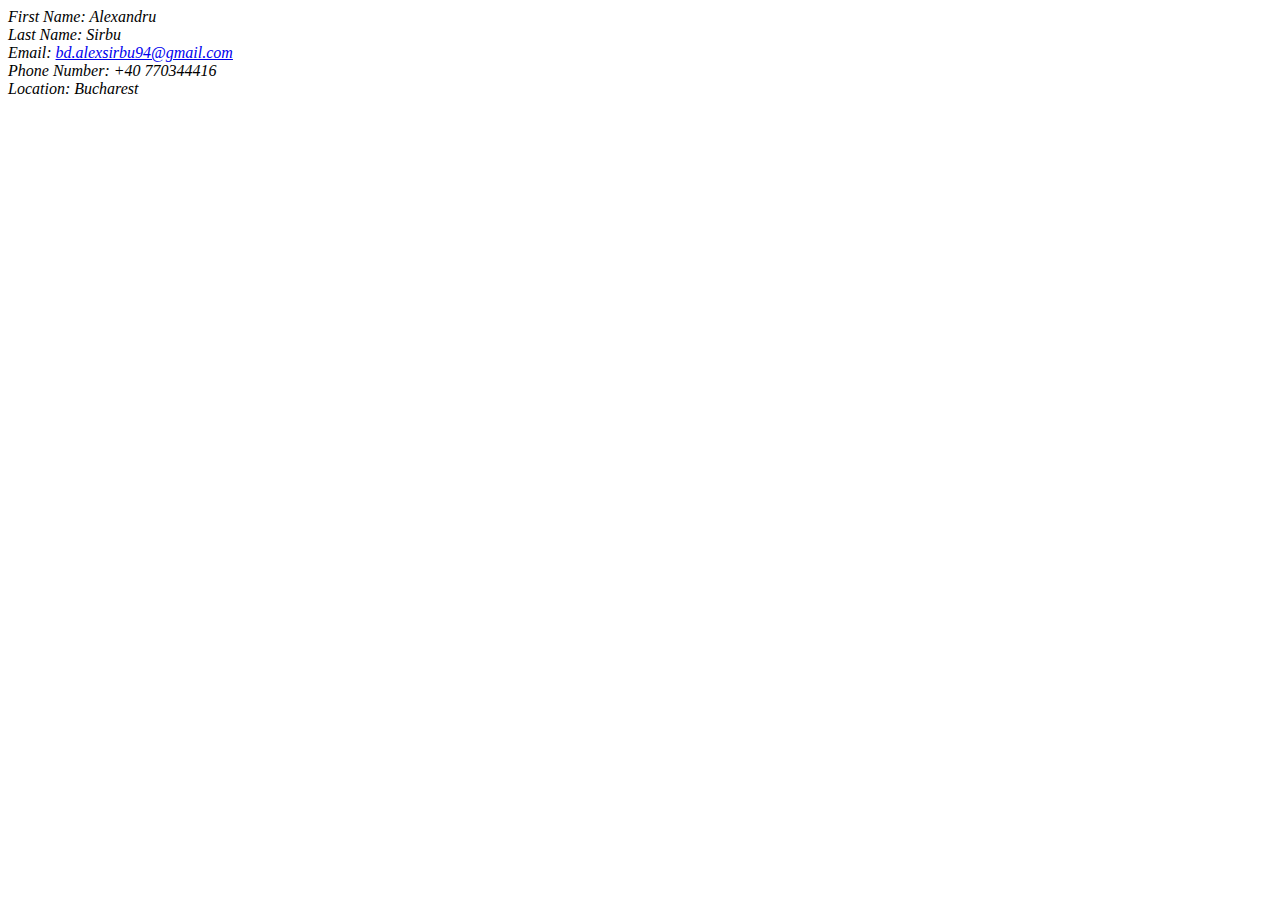
==== Contact.html @ ec5cb757 "Add files via upload" ====
<!DOCTYPE html>
<html lang="en" dir="ltr">
  <head>
    <meta charset="utf-8">
    <title>Contact Data</title>
    <link rel="stylesheet" href="css/Styles.css">
  </head>
  <body>
    <address>
      First Name: Alexandru <br>
      Last Name: Sirbu <br>
      Email: <a href="mailto:bd.alexsirbu94@gmail.com">bd.alexsirbu94@gmail.com</a> <br>
      Phone Number: +40 770344416 <br>
      Location: Bucharest <br>
    </address>
  </body>
</html>
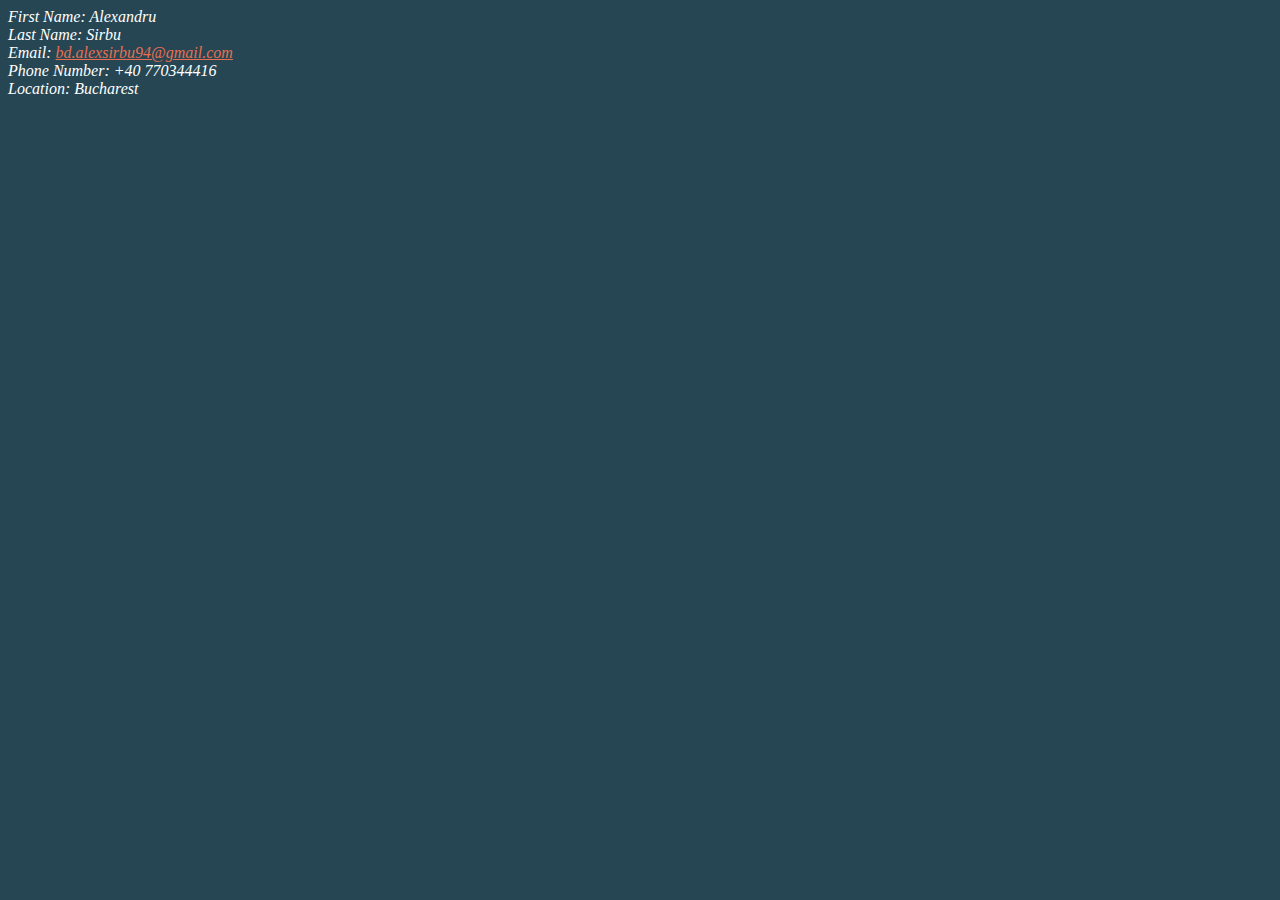
==== commit 39414f1e: "Update Contact.html" ====
--- a/Contact.html
+++ b/Contact.html
@@ -3,7 +3,7 @@
   <head>
     <meta charset="utf-8">
     <title>Contact Data</title>
-    <link rel="stylesheet" href="css/Styles.css">
+    <link rel="stylesheet" href="Styles.css">
   </head>
   <body>
     <address>
--- a/Styles.css
+++ b/Styles.css
@@ -0,0 +1,23 @@
+<style>
+  hr {
+    border-top-style: dotted;
+    background-color: none;
+    border-width: 4px;
+    border-color: #e9c46a;
+  }
+
+  td {
+    font-family: FreeMono, monospace;
+    color: #f4a261;
+  }
+  p {  color: #f4a261}
+  h4 {  color: #f4a261}
+  h3 {  color: #f4a261}
+  th {  color: #f4a261}
+  a {color:#e76f51;}
+  body{
+    background-color: #264653;"
+  }
+  address {font-family: Candara;
+  color:white;}
+</style>
